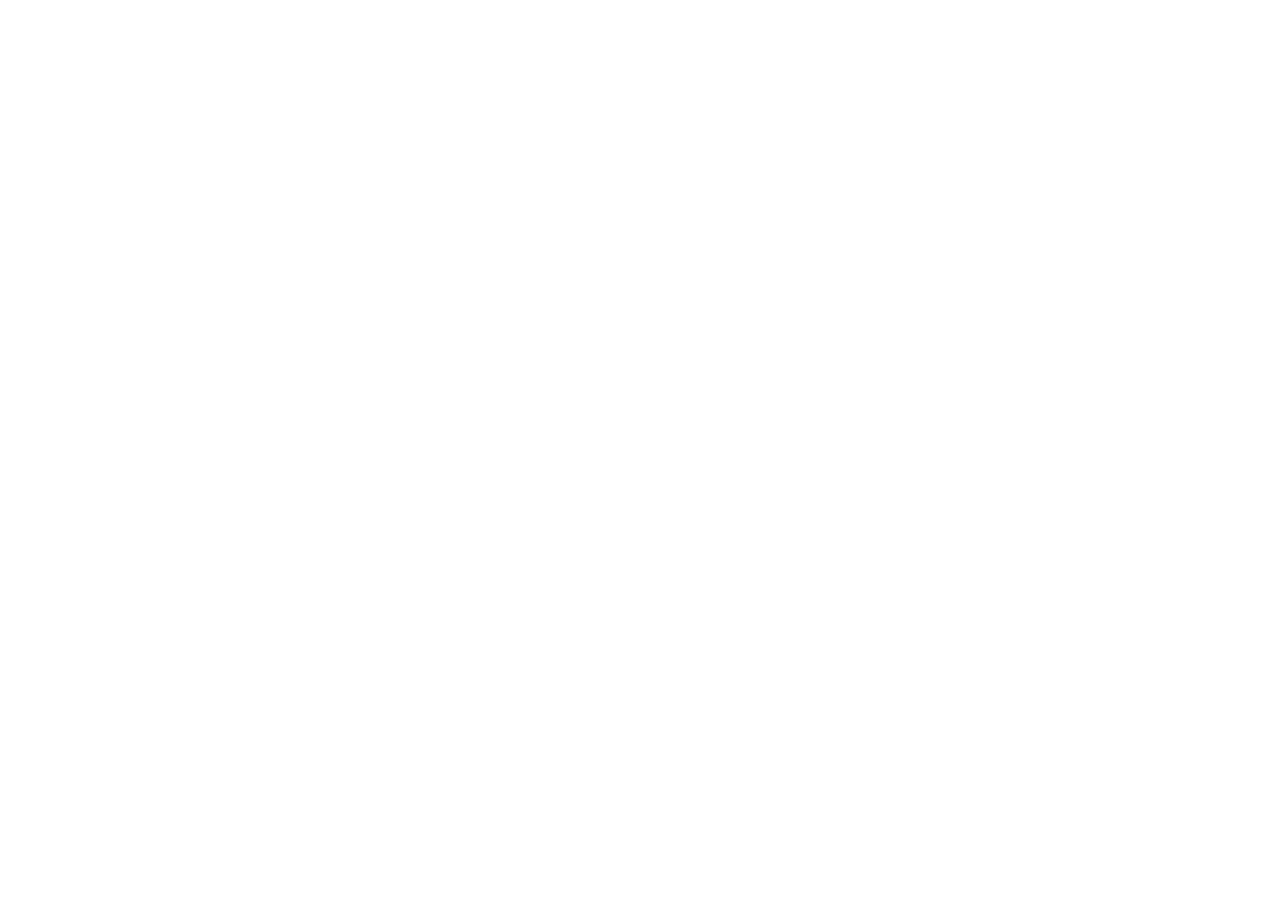
==== index.html @ 4333cc60 "style. css is linked to index" ====
<!DOCTYPE html>
<html lang="en">
<head>
    <meta charset="UTF-8">
    <meta http-equiv="X-UA-Compatible" content="IE=edge">
    <meta name="viewport" content="width=device-width, initial-scale=1.0">
    <title>Document</title>
    <link rel="stylesheet" href="./assets/styles/style.css"
</head>
<body>
    
</body>
</html>
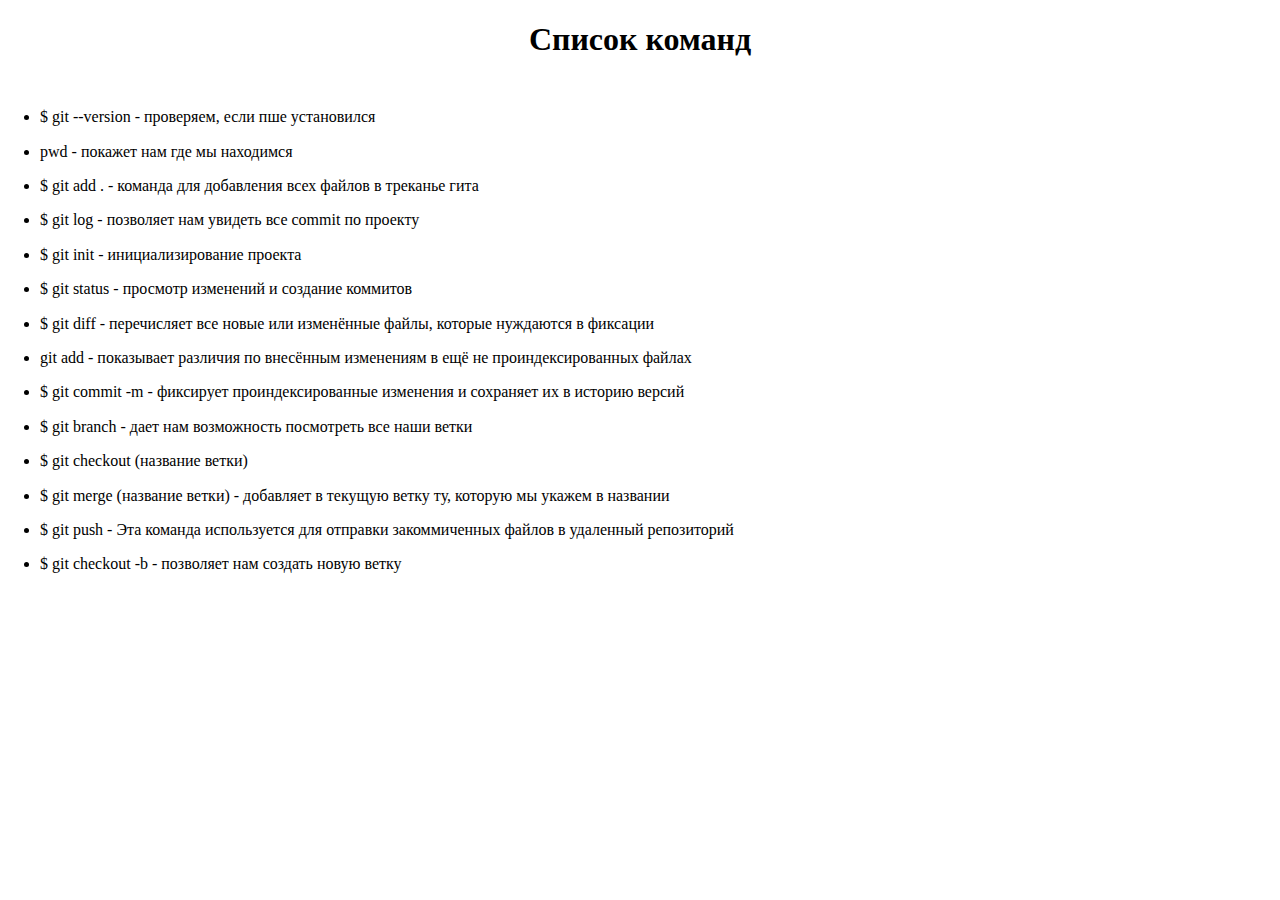
==== commit 3a2d0051: "added some content" ====
--- a/index.html
+++ b/index.html
@@ -8,6 +8,49 @@
     <link rel="stylesheet" href="./assets/styles/style.css"
 </head>
 <body>
-    
+    <h1>Список команд</h1>
+
+    <ul>
+        <li>$ git --version - проверяем, если пше установился</li>
+    </ul>
+    <ul>
+        <li>pwd - покажет нам где мы находимся</li>
+    </ul>
+    <ul>
+        <li>$ git add . - команда для добавления всех файлов в треканье гита</li>
+    </ul>
+    <ul>
+        <li>$ git log - позволяет нам увидеть все commit по проекту</li>
+    </ul>
+    <ul>
+        <li>$ git init - инициализирование проекта</li>
+    </ul>
+    <ul>
+        <li>$ git status - просмотр изменений и создание коммитов</li>
+    </ul>
+    <ul>
+        <li>$ git diff - перечисляет все новые или изменённые файлы, которые нуждаются в фиксации</li>
+    </ul>
+    <ul>
+        <li>git add - показывает различия по внесённым изменениям в ещё не проиндексированных файлах</li>
+    </ul>
+    <ul>
+        <li>$ git commit -m - фиксирует проиндексированные изменения и сохраняет их в историю версий</li>
+    </ul>
+    <ul>
+        <li>$ git branch - дает нам возможность посмотреть все наши ветки </li>
+    </ul>
+    <ul>
+        <li>$ git checkout (название ветки)</li>
+    </ul>
+    <ul>
+        <li>$ git merge (название ветки) - добавляет в текущую ветку ту, которую мы укажем в названии</li>
+    </ul>
+    <ul>
+        <li>$ git push - Эта команда используется для отправки закоммиченных файлов в удаленный репозиторий</li>
+    </ul>
+    <ul>
+        <li>$ git checkout -b - позволяет нам создать новую ветку </li>
+    </ul>
 </body>
 </html>--- a/assets/styles/style.css
+++ b/assets/styles/style.css
@@ -0,0 +1,9 @@
+@import url(./fonts/stylesheet.css);
+@import url(./normalize.css);
+@import url(./scafolding.css);
+
+h1 {
+    text-align: center;
+    margin-bottom: 50px;
+}
+
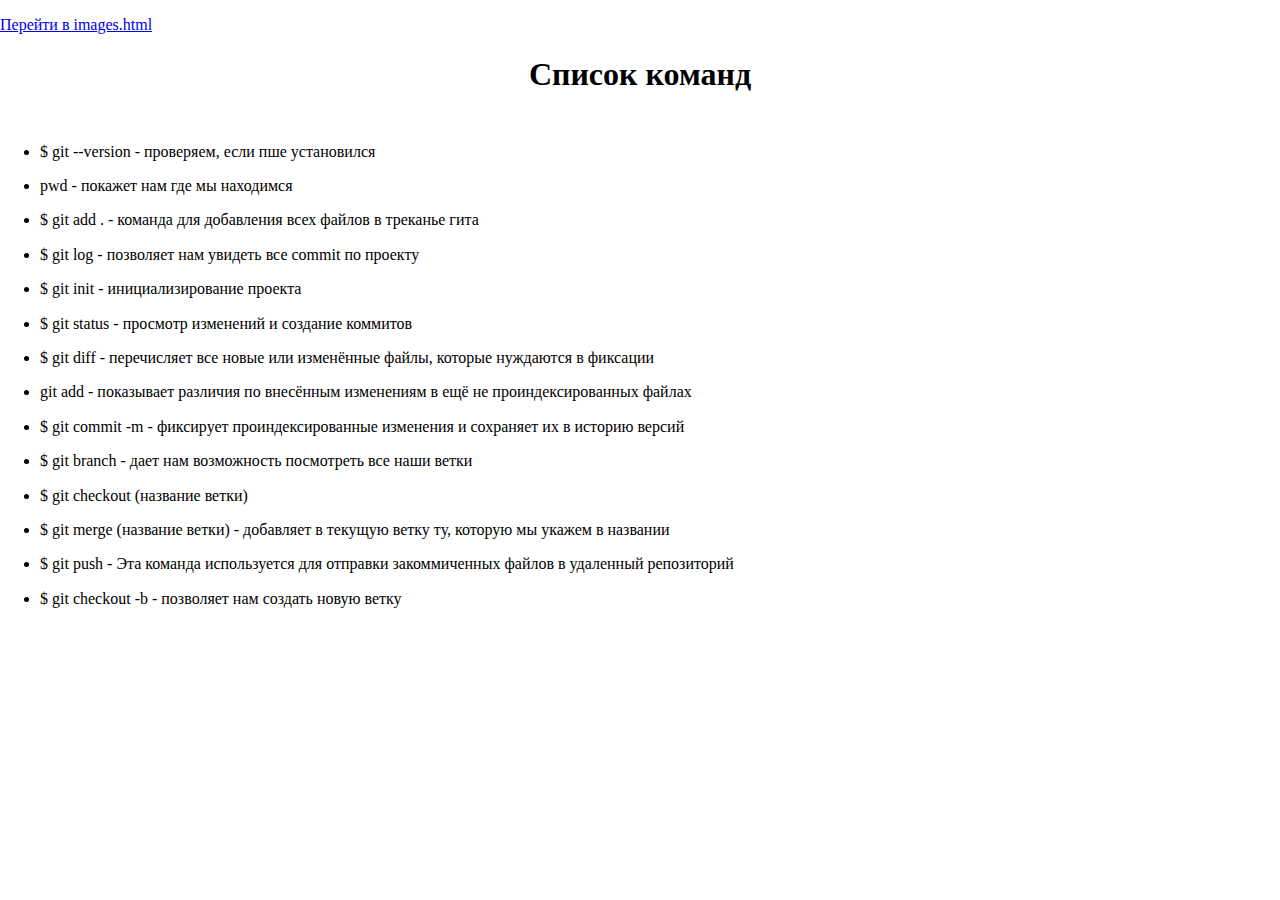
==== commit 4cb7826f: "added links to each page" ====
--- a/index.html
+++ b/index.html
@@ -8,6 +8,9 @@
     <link rel="stylesheet" href="./assets/styles/style.css"
 </head>
 <body>
+    <a href="./images.html">
+        <p>Перейти в images.html</p>
+    </a>
     <h1>Список команд</h1>
 
     <ul>
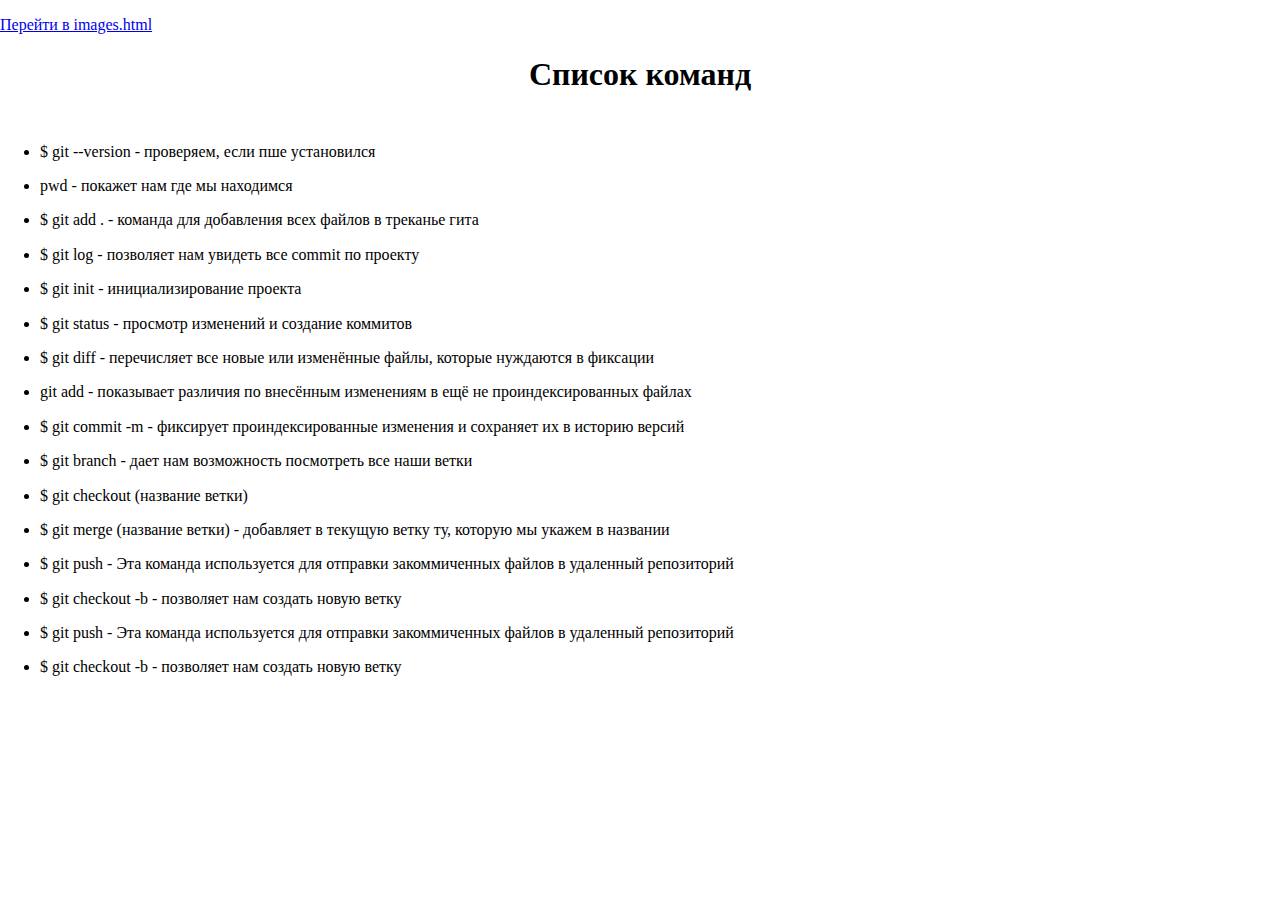
==== commit ad6ec179: "added extra info" ====
--- a/index.html
+++ b/index.html
@@ -55,5 +55,11 @@
     <ul>
         <li>$ git checkout -b - позволяет нам создать новую ветку </li>
     </ul>
+    <ul>
+        <li>$ git push - Эта команда используется для отправки закоммиченных файлов в удаленный репозиторий</li>
+    </ul>
+    <ul>
+        <li>$ git checkout -b - позволяет нам создать новую ветку </li>
+    </ul>
 </body>
 </html>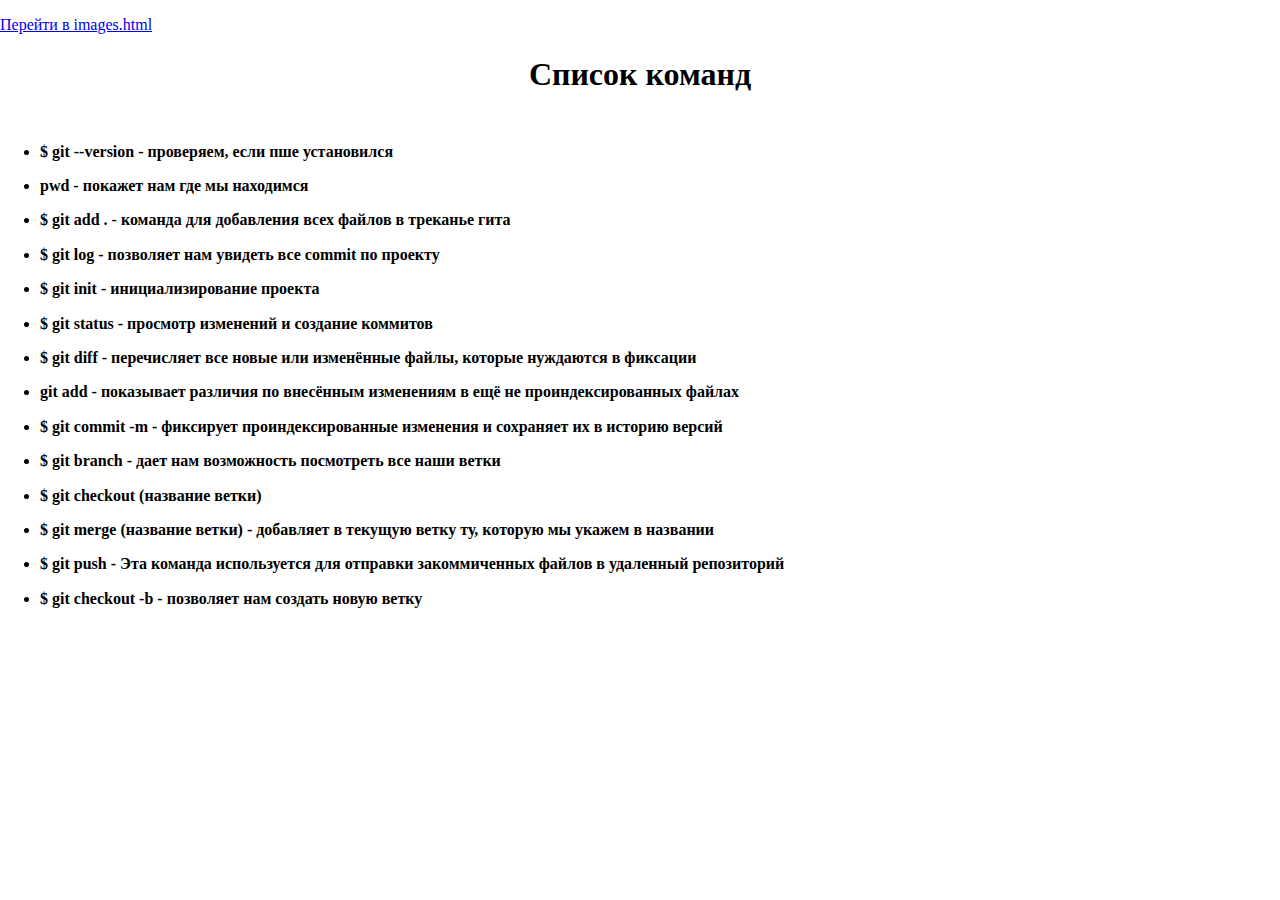
==== commit ca73c95b: "added new styles" ====
--- a/index.html
+++ b/index.html
@@ -55,11 +55,5 @@
     <ul>
         <li>$ git checkout -b - позволяет нам создать новую ветку </li>
     </ul>
-    <ul>
-        <li>$ git push - Эта команда используется для отправки закоммиченных файлов в удаленный репозиторий</li>
-    </ul>
-    <ul>
-        <li>$ git checkout -b - позволяет нам создать новую ветку </li>
-    </ul>
 </body>
 </html>--- a/assets/styles/style.css
+++ b/assets/styles/style.css
@@ -7,3 +7,6 @@
     margin-bottom: 50px;
 }
 
+li {
+    font-weight: 900;
+}
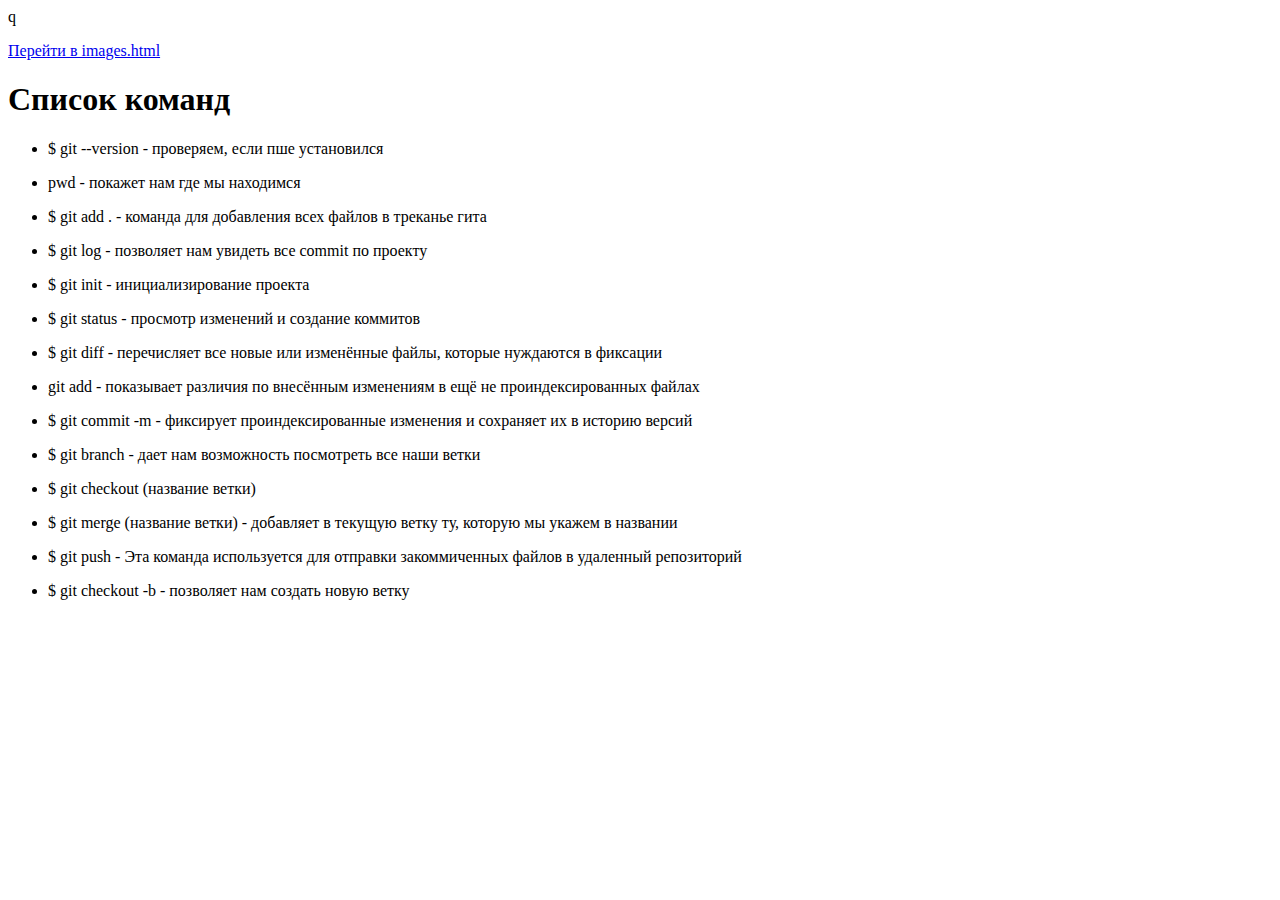
==== commit 4b315289: "added new style to page-image" ====
--- a/index.html
+++ b/index.html
@@ -5,55 +5,59 @@
     <meta http-equiv="X-UA-Compatible" content="IE=edge">
     <meta name="viewport" content="width=device-width, initial-scale=1.0">
     <title>Document</title>
-    <link rel="stylesheet" href="./assets/styles/style.css"
+    q
 </head>
 <body>
-    <a href="./images.html">
-        <p>Перейти в images.html</p>
-    </a>
-    <h1>Список команд</h1>
+    <div class="wrapper">
+        <a href="./images.html">
+            <p>Перейти в images.html</p>
+        </a>
+        <h1>Список команд</h1>
+    
+        <ul>
+            <li>$ git --version - проверяем, если пше установился</li>
+        </ul>
+        <ul>
+            <li>pwd - покажет нам где мы находимся</li>
+        </ul>
+        <ul>
+            <li>$ git add . - команда для добавления всех файлов в треканье гита</li>
+        </ul>
+        <ul>
+            <li>$ git log - позволяет нам увидеть все commit по проекту</li>
+        </ul>
+        <ul>
+            <li>$ git init - инициализирование проекта</li>
+        </ul>
+        <ul>
+            <li>$ git status - просмотр изменений и создание коммитов</li>
+        </ul>
+        <ul>
+            <li>$ git diff - перечисляет все новые или изменённые файлы, которые нуждаются в фиксации</li>
+        </ul>
+        <ul>
+            <li>git add - показывает различия по внесённым изменениям в ещё не проиндексированных файлах</li>
+        </ul>
+        <ul>
+            <li>$ git commit -m - фиксирует проиндексированные изменения и сохраняет их в историю версий</li>
+        </ul>
+        <ul>
+            <li>$ git branch - дает нам возможность посмотреть все наши ветки </li>
+        </ul>
+        <ul>
+            <li>$ git checkout (название ветки)</li>
+        </ul>
+        <ul>
+            <li>$ git merge (название ветки) - добавляет в текущую ветку ту, которую мы укажем в названии</li>
+        </ul>
+        <ul>
+            <li>$ git push - Эта команда используется для отправки закоммиченных файлов в удаленный репозиторий</li>
+        </ul>
+        <ul>
+            <li>$ git checkout -b - позволяет нам создать новую ветку </li>
+        </ul>
+    </div>
 
-    <ul>
-        <li>$ git --version - проверяем, если пше установился</li>
-    </ul>
-    <ul>
-        <li>pwd - покажет нам где мы находимся</li>
-    </ul>
-    <ul>
-        <li>$ git add . - команда для добавления всех файлов в треканье гита</li>
-    </ul>
-    <ul>
-        <li>$ git log - позволяет нам увидеть все commit по проекту</li>
-    </ul>
-    <ul>
-        <li>$ git init - инициализирование проекта</li>
-    </ul>
-    <ul>
-        <li>$ git status - просмотр изменений и создание коммитов</li>
-    </ul>
-    <ul>
-        <li>$ git diff - перечисляет все новые или изменённые файлы, которые нуждаются в фиксации</li>
-    </ul>
-    <ul>
-        <li>git add - показывает различия по внесённым изменениям в ещё не проиндексированных файлах</li>
-    </ul>
-    <ul>
-        <li>$ git commit -m - фиксирует проиндексированные изменения и сохраняет их в историю версий</li>
-    </ul>
-    <ul>
-        <li>$ git branch - дает нам возможность посмотреть все наши ветки </li>
-    </ul>
-    <ul>
-        <li>$ git checkout (название ветки)</li>
-    </ul>
-    <ul>
-        <li>$ git merge (название ветки) - добавляет в текущую ветку ту, которую мы укажем в названии</li>
-    </ul>
-    <ul>
-        <li>$ git push - Эта команда используется для отправки закоммиченных файлов в удаленный репозиторий</li>
-    </ul>
-    <ul>
-        <li>$ git checkout -b - позволяет нам создать новую ветку </li>
-    </ul>
+
 </body>
 </html>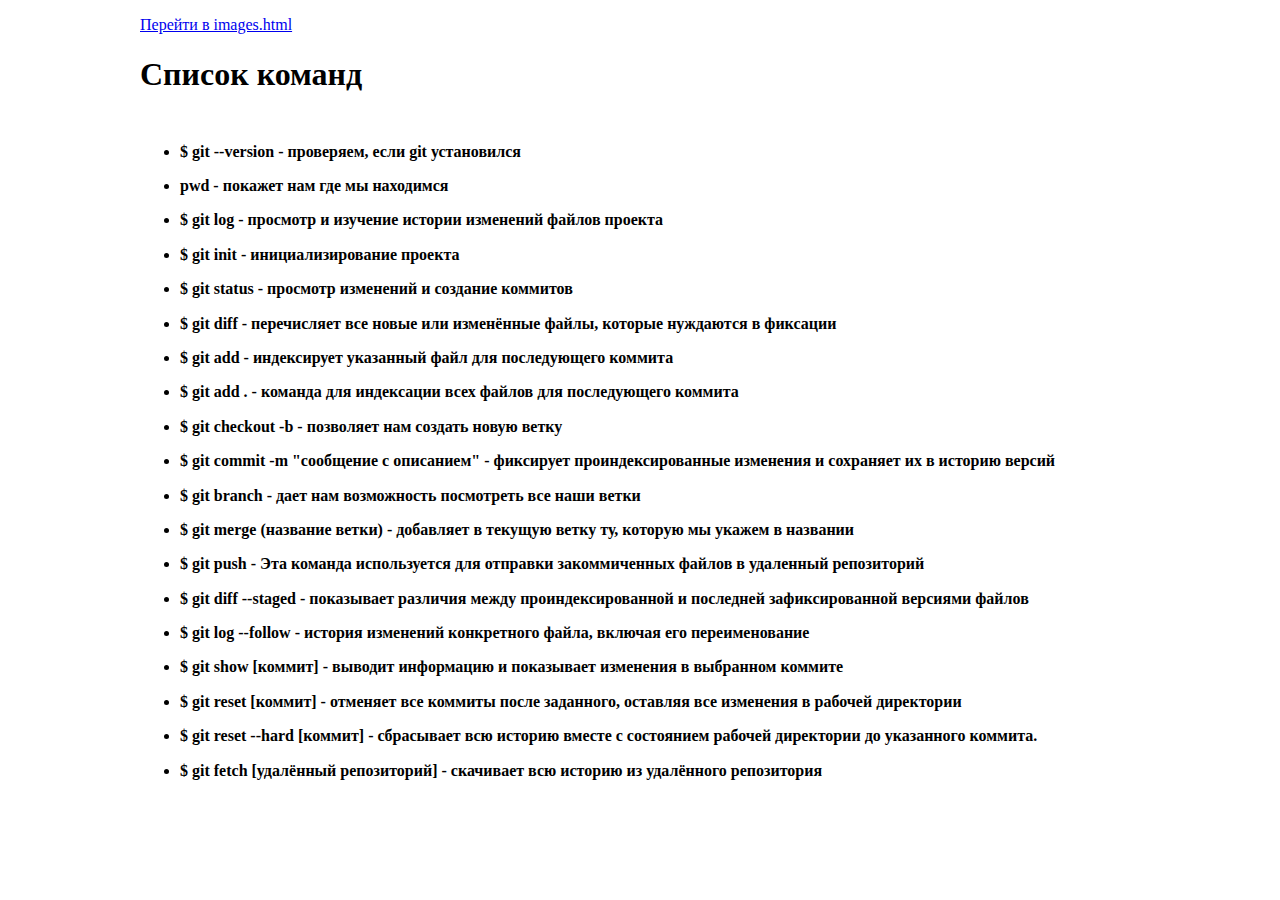
==== commit 822a8850: "added new text" ====
--- a/index.html
+++ b/index.html
@@ -5,7 +5,7 @@
     <meta http-equiv="X-UA-Compatible" content="IE=edge">
     <meta name="viewport" content="width=device-width, initial-scale=1.0">
     <title>Document</title>
-    q
+    <link rel="stylesheet" href="./assets/styles/style.css"
 </head>
 <body>
     <div class="wrapper">
@@ -13,18 +13,14 @@
             <p>Перейти в images.html</p>
         </a>
         <h1>Список команд</h1>
-    
         <ul>
-            <li>$ git --version - проверяем, если пше установился</li>
+            <li>$ git --version - проверяем, если git установился</li>
         </ul>
         <ul>
             <li>pwd - покажет нам где мы находимся</li>
         </ul>
         <ul>
-            <li>$ git add . - команда для добавления всех файлов в треканье гита</li>
-        </ul>
-        <ul>
-            <li>$ git log - позволяет нам увидеть все commit по проекту</li>
+            <li>$ git log - просмотр и изучение истории изменений файлов проекта</li>
         </ul>
         <ul>
             <li>$ git init - инициализирование проекта</li>
@@ -36,16 +32,19 @@
             <li>$ git diff - перечисляет все новые или изменённые файлы, которые нуждаются в фиксации</li>
         </ul>
         <ul>
-            <li>git add - показывает различия по внесённым изменениям в ещё не проиндексированных файлах</li>
+            <li>$ git add - индексирует указанный файл для последующего коммита</li>
         </ul>
         <ul>
-            <li>$ git commit -m - фиксирует проиндексированные изменения и сохраняет их в историю версий</li>
+            <li>$ git add . - команда для индексации всех файлов для последующего коммита</li>
+        </ul>
+        <ul>
+            <li>$ git checkout -b - позволяет нам создать новую ветку</li>
+        </ul>
+        <ul>
+            <li>$ git commit -m  "сообщение с описанием" - фиксирует проиндексированные изменения и сохраняет их в историю версий</li>
         </ul>
         <ul>
             <li>$ git branch - дает нам возможность посмотреть все наши ветки </li>
-        </ul>
-        <ul>
-            <li>$ git checkout (название ветки)</li>
         </ul>
         <ul>
             <li>$ git merge (название ветки) - добавляет в текущую ветку ту, которую мы укажем в названии</li>
@@ -54,8 +53,22 @@
             <li>$ git push - Эта команда используется для отправки закоммиченных файлов в удаленный репозиторий</li>
         </ul>
         <ul>
-            <li>$ git checkout -b - позволяет нам создать новую ветку </li>
+            <li>$ git diff --staged - показывает различия между проиндексированной и последней зафиксированной версиями файлов</li>
         </ul>
+        <ul>
+            <li>$ git log --follow - история изменений конкретного файла, включая его переименование</li>
+        </ul>
+        <ul>
+            <li>$ git show [коммит] - выводит информацию и показывает изменения в выбранном коммите</li>
+        </ul>
+        <ul>
+            <li>$ git reset [коммит] - отменяет все коммиты после заданного, оставляя все изменения в рабочей директории</li>
+        </ul>
+        <ul>
+            <li>$ git reset --hard [коммит] - cбрасывает всю историю вместе с состоянием рабочей директории до указанного коммита.</li>
+        </ul>
+        <ul>
+            <li>$ git fetch [удалённый репозиторий] - cкачивает всю историю из удалённого репозитория</li>
     </div>
 
 
--- a/assets/styles/style.css
+++ b/assets/styles/style.css
@@ -0,0 +1,11 @@
+@import url(./fonts/stylesheet.css);
+@import url(./normalize.css);
+@import url(./scafolding.css);
+
+h1 {
+    margin-bottom: 50px;
+}
+
+li {
+    font-weight: 900;
+}
